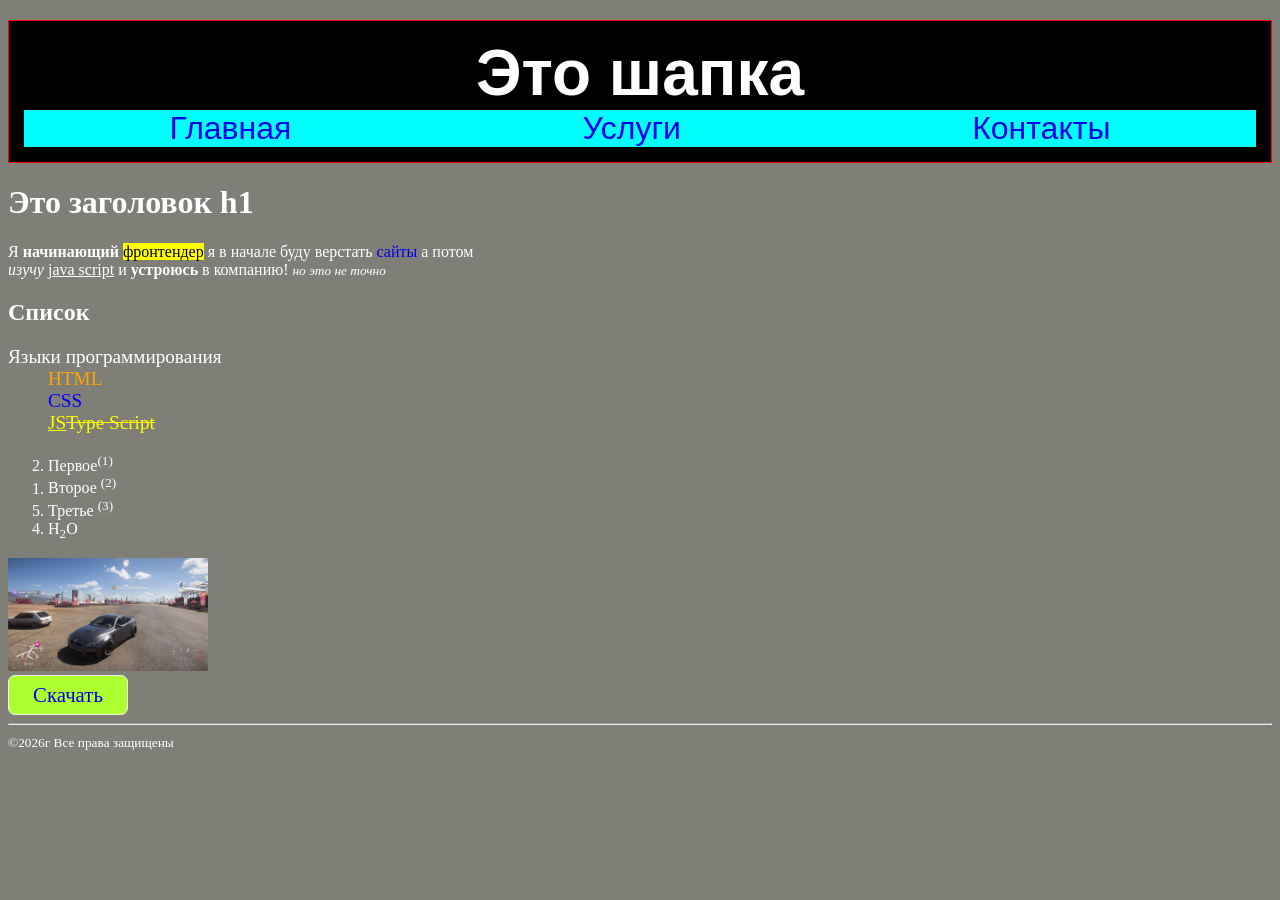
==== index.html @ 9fa7887f "Add files via upload" ====
<!doctype html>
<html lang="ru">
  <head>
    <meta charset="UTF-8" />
    <meta name="viewport" content="width=device-width, initial-scale=1.0" />
    <meta
      name="descripteon"
      content="Сайт для заказа сайтов по макету, Заказать сайт, Заказать верстку, Купить сайт."
    />
    <meta name="author" content="Иван Иванов" />
    <meta property="og:title" content="Типа сайт" />
    <meta
      property="og:image"
      content="https://static-basket-01.wbbasket.ru/vol2/site/i/wb-og-win.jpg"
    />
    <link rel="stylesheet" href="css/style.css" />
    <title>Мой Сайт</title>
  </head>

  <body>
    <header class="header">
      <p class="header__text header__text--bold">Это шапка</p>
      <nav class="header__nav">
        <a class="header__link" href="index.html">Главная</a>
        <a class="header__link" href="services.html">Услуги</a>
        <a class="header__link" href="contacts.html">Контакты</a>
      </nav>
    </header>

    <main class="main">
      <h1>Это заголовок h1</h1>

      <p>
        Я <b>начинающий</b> <mark>фронтендер</mark> я в начале буду верстать
        <a
          class="main__text main__text--none"
          href="#"
          rel="noopener noreferrer"
          target="_blank"
          >сайты</a
        >
        а потом <br />
        <em>изучу</em> <u>java script</u> и <strong>устроюсь</strong> в
        компанию!
        <small><i>но это не точно</i></small>
      </p>

      <h2>Список</h2>
      <div class="skills">
        <dl class="skills__table">
          <dt>Языки программирования</dt>
          <dd class="skills__text skills__text--orange">HTML</dd>
          <dd class="skills__text skills__text--blue">CSS</dd>
          <dd class="skills__text skills__text--yellow">
            <ins>JS</ins><del>Type Script</del>
          </dd>
        </dl>
      </div>
      <ol start="2" type="1" reversed>
        <li>Первое<sup>(1)</sup></li>
        <li>Второе <sup>(2)</sup></li>
        <li value="5">Третье <sup>(3)</sup></li>
        <li>H<sub>2</sub>O</li>
      </ol>
      <div>
        <img
          src="img/ForzaHorizon5_Q9nKWdJNCw.jpg"
          class="main__img main__img--size"
          alt="car"
        />
      </div>
      <a
        class="main__button"
        href="img/ForzaHorizon5_Q9nKWdJNCw.jpg"
        title="Скачать фото"
        download="Фото из форзы"
        >Скачать</a
      >
    </main>

    <footer class="footer">
      <hr />
      <small class="footer__copy">&copy;2026г Все права защищены</small>
    </footer>
  </body>
</html>
---- css/style.css ----
body {
  background-color: rgb(127, 127, 119);
  color: white;
}

.header {
  font-size: 4rem;
  background-color: black;
  text-align: center;
  padding: 15px;
  margin-top: 20px;
  border: 1px solid red;
  box-sizing: border-box;
  font-family: Arial, Helvetica, sans-serif;
}

.header__text--bold {
  font-weight: bold;
  margin: 0;
}

.header__nav {
  background-color: aqua;
  font-size: 2rem;
  display: flex;
  text-align: center;
  justify-content: space-around;
  flex-wrap: wrap;
}

.header__link {
  text-decoration: none;
}

.main__text--none {
  text-decoration: none;
}

.skills {
  font-size: 1.2rem;
}

.skills__text--orange {
  color: orange;
}

.skills__text--blue {
  color: blue;
}

.skills__text--yellow {
  color: yellow;
}

.main__img--size {
  width: 200px;
  max-width: 100%;
  height: auto;
}

.main__button {
  display: flex;
  text-align: center;
  justify-content: center;
  align-items: center;
  font-size: 1.3rem;
  text-decoration: none;
  width: 120px;
  height: 40px;
  border: 1px solid rgb(243, 243, 243);
  box-sizing: border-box;
  background-color: greenyellow;
  border-radius: 7px;
}

.form__name {
  display: block;
  margin: 0;
}

.main-services__title {
  text-align: center;
}

.main-services__container {
  display: flex;
  flex-wrap: wrap;
  gap: 50px;
  justify-content: center;
  align-items: center;
}

.main-services__cards {
  width: 350px;

  padding: 15px;

  border: 1px solid red;
  background-color: black;
  border-radius: 5%;
  box-sizing: border-box;
  text-align: center;
  font-size: 1.5rem;
  padding-top: 10px;
  font-family: Arial, Helvetica, sans-serif;
}

.main-services__cards-title {
  font-size: 1.3rem;
  margin: 0 0 10px;
}

.main__button--flex {
  display: flex;
  justify-content: center;
}

.skills__text--no-margin {
  margin: 0;
}
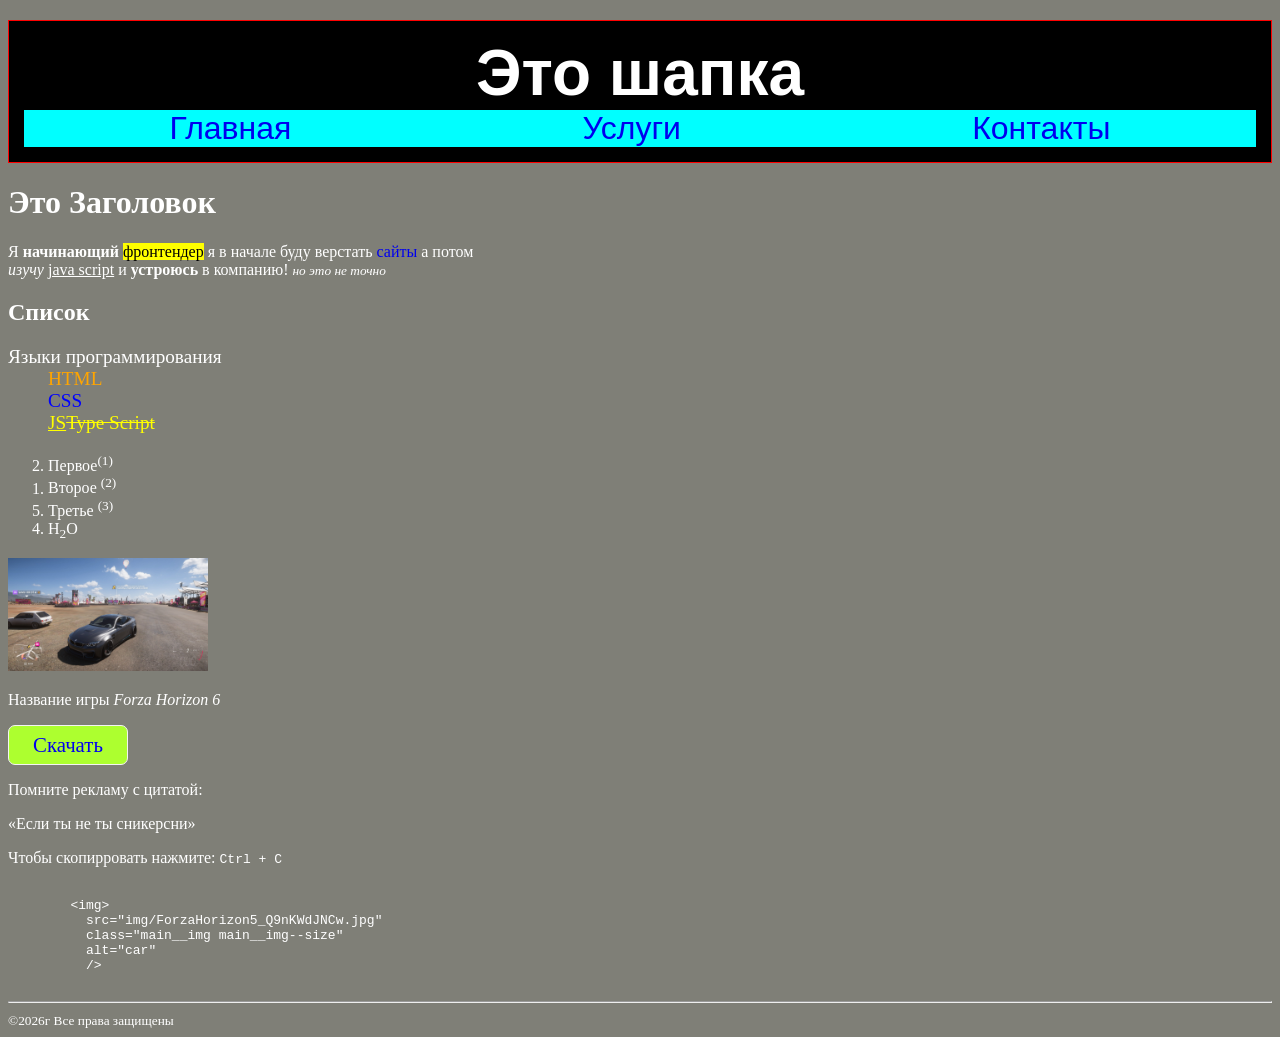
==== commit 5cc0a7a7: "Add files via upload" ====
--- a/index.html
+++ b/index.html
@@ -4,14 +4,18 @@
     <meta charset="UTF-8" />
     <meta name="viewport" content="width=device-width, initial-scale=1.0" />
     <meta
-      name="descripteon"
-      content="Сайт для заказа сайтов по макету, Заказать сайт, Заказать верстку, Купить сайт."
+      name="description"
+      content="Профессиональная разработка и вёрстка сайтов точно по вашему макету. Гарантия адаптивности под мобильные устройства. Закажите расчет стоимости на сайте!"
     />
     <meta name="author" content="Иван Иванов" />
     <meta property="og:title" content="Типа сайт" />
     <meta
       property="og:image"
       content="https://static-basket-01.wbbasket.ru/vol2/site/i/wb-og-win.jpg"
+    />
+    <meta
+      property="og:description"
+      content="Я начинающий фронтендер, верстаю сайты по макетам. Здесь мои работы и контакты."
     />
     <link rel="stylesheet" href="css/style.css" />
     <title>Мой Сайт</title>
@@ -28,7 +32,8 @@
     </header>
 
     <main class="main">
-      <h1>Это заголовок h1</h1>
+      <div class="main__container">
+      <h1 class="main__title">Это Заголовок</h1>
 
       <p>
         Я <b>начинающий</b> <mark>фронтендер</mark> я в начале буду верстать
@@ -68,7 +73,9 @@
           class="main__img main__img--size"
           alt="car"
         />
+        <p>Название игры <cite>Forza Horizon 6</cite></p>
       </div>
+
       <a
         class="main__button"
         href="img/ForzaHorizon5_Q9nKWdJNCw.jpg"
@@ -76,8 +83,18 @@
         download="Фото из форзы"
         >Скачать</a
       >
+      <p>Помните рекламу с цитатой:</p>
+      <q>Если ты не ты сникерсни</q>
+      <p>Чтобы скопирровать нажмите: <code>Ctrl + C</code></p>
+      <pre><code>
+        &lt;img&gt;
+          src="img/ForzaHorizon5_Q9nKWdJNCw.jpg"
+          class="main__img main__img--size"
+          alt="car"
+          /&gt;
+        </code></pre>
     </main>
-
+</div>
     <footer class="footer">
       <hr />
       <small class="footer__copy">&copy;2026г Все права защищены</small>
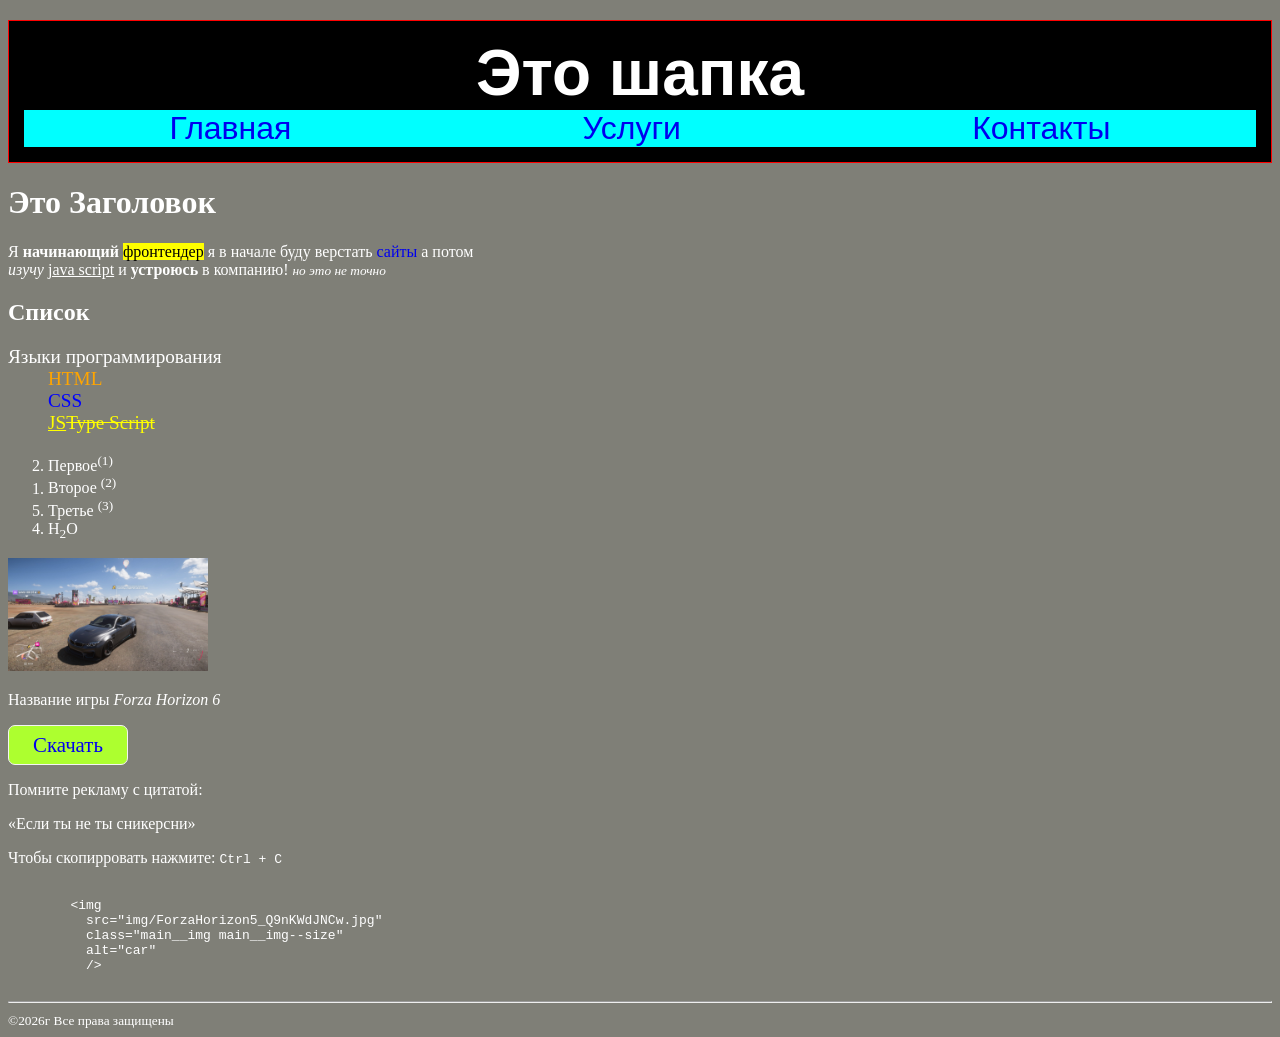
==== commit 513b9d3b: "Add files via upload" ====
--- a/index.html
+++ b/index.html
@@ -33,68 +33,69 @@
 
     <main class="main">
       <div class="main__container">
-      <h1 class="main__title">Это Заголовок</h1>
+        <h1 class="main__title">Это Заголовок</h1>
 
-      <p>
-        Я <b>начинающий</b> <mark>фронтендер</mark> я в начале буду верстать
+        <p>
+          Я <b>начинающий</b> <mark>фронтендер</mark> я в начале буду верстать
+          <a
+            class="main__text main__text--none"
+            href="#"
+            rel="noopener noreferrer"
+            target="_blank"
+            >сайты</a
+          >
+          а потом <br />
+          <em>изучу</em> <u>java script</u> и <strong>устроюсь</strong> в
+          компанию!
+          <small><i>но это не точно</i></small>
+        </p>
+
+        <h2>Список</h2>
+        <div class="skills">
+          <dl class="skills__table">
+            <dt>Языки программирования</dt>
+            <dd class="skills__text skills__text--orange">HTML</dd>
+            <dd class="skills__text skills__text--blue">CSS</dd>
+            <dd class="skills__text skills__text--yellow">
+              <ins>JS</ins><del>Type Script</del>
+            </dd>
+          </dl>
+        </div>
+        <ol start="2" type="1" reversed>
+          <li>Первое<sup>(1)</sup></li>
+          <li>Второе <sup>(2)</sup></li>
+          <li value="5">Третье <sup>(3)</sup></li>
+          <li>H<sub>2</sub>O</li>
+        </ol>
+        <div>
+          <img
+            src="img/ForzaHorizon5_Q9nKWdJNCw.jpg"
+            class="main__img main__img--size"
+            alt="car"
+          />
+          <p>Название игры <cite>Forza Horizon 6</cite></p>
+        </div>
+
         <a
-          class="main__text main__text--none"
-          href="#"
-          rel="noopener noreferrer"
-          target="_blank"
-          >сайты</a
+          class="main__button"
+          href="img/ForzaHorizon5_Q9nKWdJNCw.jpg"
+          title="Скачать фото"
+          download="Фото из форзы"
+          >Скачать</a
         >
-        а потом <br />
-        <em>изучу</em> <u>java script</u> и <strong>устроюсь</strong> в
-        компанию!
-        <small><i>но это не точно</i></small>
-      </p>
-
-      <h2>Список</h2>
-      <div class="skills">
-        <dl class="skills__table">
-          <dt>Языки программирования</dt>
-          <dd class="skills__text skills__text--orange">HTML</dd>
-          <dd class="skills__text skills__text--blue">CSS</dd>
-          <dd class="skills__text skills__text--yellow">
-            <ins>JS</ins><del>Type Script</del>
-          </dd>
-        </dl>
-      </div>
-      <ol start="2" type="1" reversed>
-        <li>Первое<sup>(1)</sup></li>
-        <li>Второе <sup>(2)</sup></li>
-        <li value="5">Третье <sup>(3)</sup></li>
-        <li>H<sub>2</sub>O</li>
-      </ol>
-      <div>
-        <img
-          src="img/ForzaHorizon5_Q9nKWdJNCw.jpg"
-          class="main__img main__img--size"
-          alt="car"
-        />
-        <p>Название игры <cite>Forza Horizon 6</cite></p>
-      </div>
-
-      <a
-        class="main__button"
-        href="img/ForzaHorizon5_Q9nKWdJNCw.jpg"
-        title="Скачать фото"
-        download="Фото из форзы"
-        >Скачать</a
-      >
-      <p>Помните рекламу с цитатой:</p>
-      <q>Если ты не ты сникерсни</q>
-      <p>Чтобы скопирровать нажмите: <code>Ctrl + C</code></p>
-      <pre><code>
-        &lt;img&gt;
+        <p>Помните рекламу с цитатой:</p>
+        <q>Если ты не ты сникерсни</q>
+        <p>Чтобы скопирровать нажмите: <code>Ctrl + C</code></p>
+        <pre><code>
+        &lt;img
           src="img/ForzaHorizon5_Q9nKWdJNCw.jpg"
           class="main__img main__img--size"
           alt="car"
           /&gt;
         </code></pre>
+      </div>
     </main>
-</div>
+
     <footer class="footer">
       <hr />
       <small class="footer__copy">&copy;2026г Все права защищены</small>
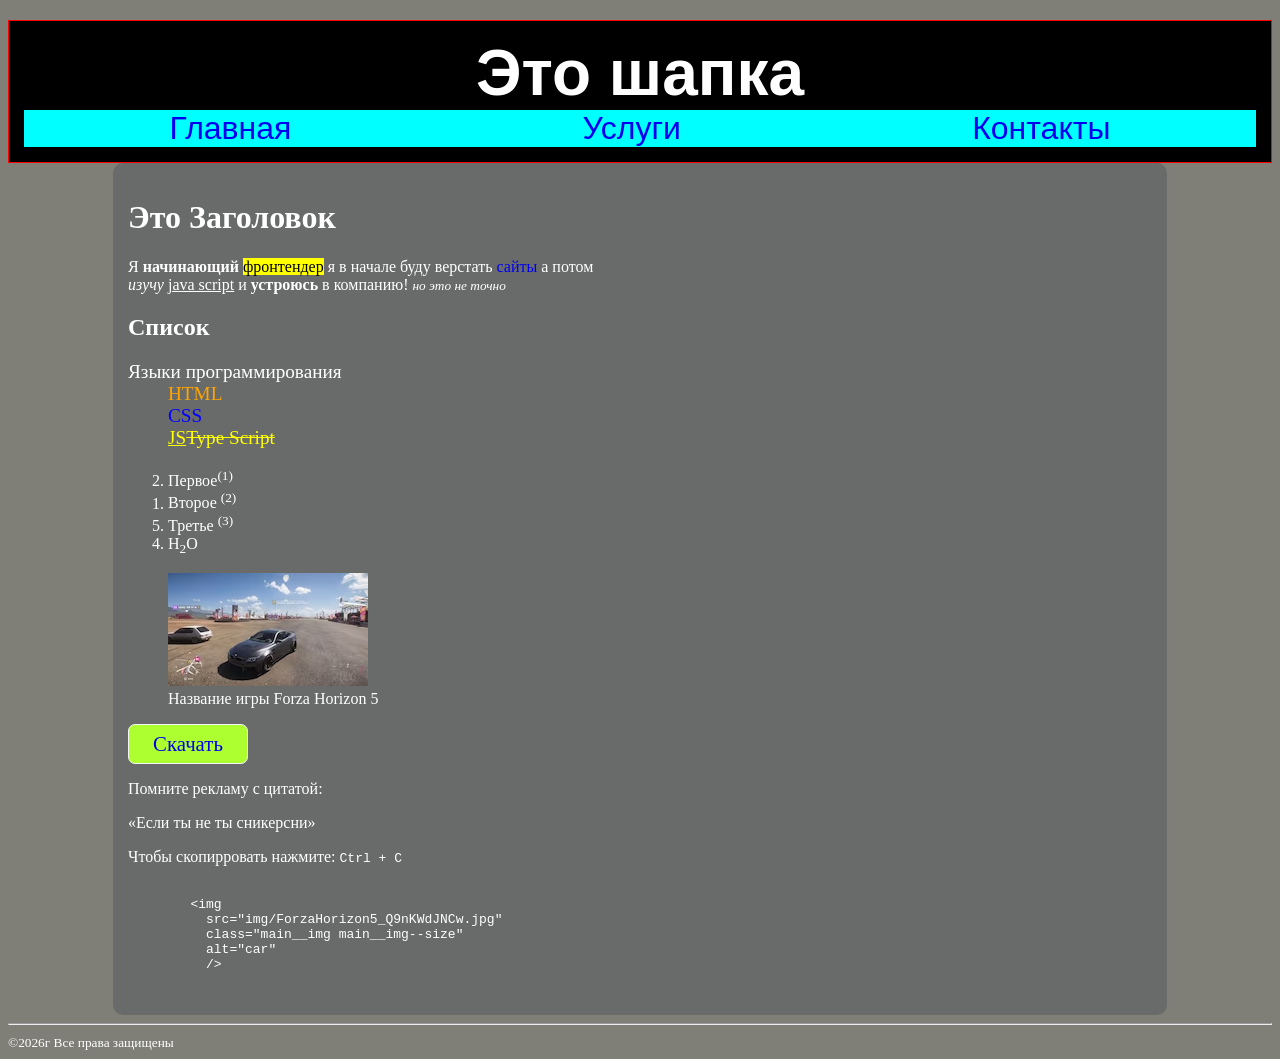
==== commit 341e4e1a: "Add files via upload" ====
--- a/index.html
+++ b/index.html
@@ -67,15 +67,41 @@
           <li value="5">Третье <sup>(3)</sup></li>
           <li>H<sub>2</sub>O</li>
         </ol>
-        <div>
-          <img
-            src="img/ForzaHorizon5_Q9nKWdJNCw.jpg"
-            class="main__img main__img--size"
-            alt="car"
-          />
-          <p>Название игры <cite>Forza Horizon 6</cite></p>
-        </div>
 
+        <figure>
+          <picture>
+            <source
+              type="image/avif"
+              srcset="
+                img/ForzaHorizon5_Q9nKWdJNCw_1x.avif 1x,
+                img/ForzaHorizon5_Q9nKWdJNCw_2x.avif 2x,
+                img/ForzaHorizon5_Q9nKWdJNCw_3x.avif 3x
+              "
+            />
+
+            <source
+              type="webp"
+              srcset="
+                img/ForzaHorizon5_Q9nKWdJNCw_1x.webp 1x,
+                img/ForzaHorizon5_Q9nKWdJNCw_2x.webp 2x,
+                img/ForzaHorizon5_Q9nKWdJNCw_3x.webp 3x
+              "
+            />
+
+            <img
+              src="img/ForzaHorizon5_Q9nKWdJNCw_1x.jpg"
+              srcset="
+                img/ForzaHorizon5_Q9nKWdJNCw_2x 2x,
+                img/ForzaHorizon5_Q9nKWdJNCw_3x 3x
+              "
+              width="200"
+              height="113"
+              class="main__img main__img--size"
+              alt="car"
+            />
+          </picture>
+          <figcaption>Название игры Forza Horizon 5</figcaption>
+        </figure>
         <a
           class="main__button"
           href="img/ForzaHorizon5_Q9nKWdJNCw.jpg"
--- a/css/style.css
+++ b/css/style.css
@@ -32,6 +32,15 @@
   text-decoration: none;
 }
 
+.main {
+  width: 80vw;
+  background-color: rgb(105, 107, 107);
+  border-radius: 10px;
+  padding: 15px;
+  margin-left: auto;
+  margin-right: auto;
+}
+
 .main__text--none {
   text-decoration: none;
 }
@@ -50,6 +59,10 @@
 
 .skills__text--yellow {
   color: yellow;
+}
+
+.skills__text--cornflowerblue {
+  color: cornflowerblue;
 }
 
 .main__img--size {
@@ -118,3 +131,62 @@
 .skills__text--no-margin {
   margin: 0;
 }
+
+.main__contacts {
+  background-color: rgb(171, 173, 174);
+  border-radius: 10px;
+  padding: 15px;
+  display: flex;
+  flex-direction: column;
+  align-items: center;
+  font-size: 1.5rem;
+  margin-left: auto;
+  margin-right: auto;
+  max-width: 500px;
+}
+
+.contacts__title {
+  margin: 0;
+}
+
+.form {
+  display: flex;
+  text-align: center;
+  flex-direction: column;
+}
+
+#username {
+  width: 300px;
+  height: 50px;
+  border-radius: 5px;
+  background-color: rgb(37, 229, 229);
+  border: 1px solid black;
+  text-align: center;
+}
+
+#number {
+  width: 300px;
+  height: 50px;
+  border-radius: 5px;
+  background-color: rgb(37, 229, 229);
+  border: 1px solid black;
+  text-align: center;
+}
+
+#email {
+  width: 300px;
+  height: 50px;
+  border-radius: 5px;
+  background-color: rgb(37, 229, 229);
+  border: 1px solid black;
+  text-align: center;
+}
+
+#date {
+  width: 250px;
+  height: 30px;
+}
+
+.contacts__title-2 {
+  margin: 0;
+}
